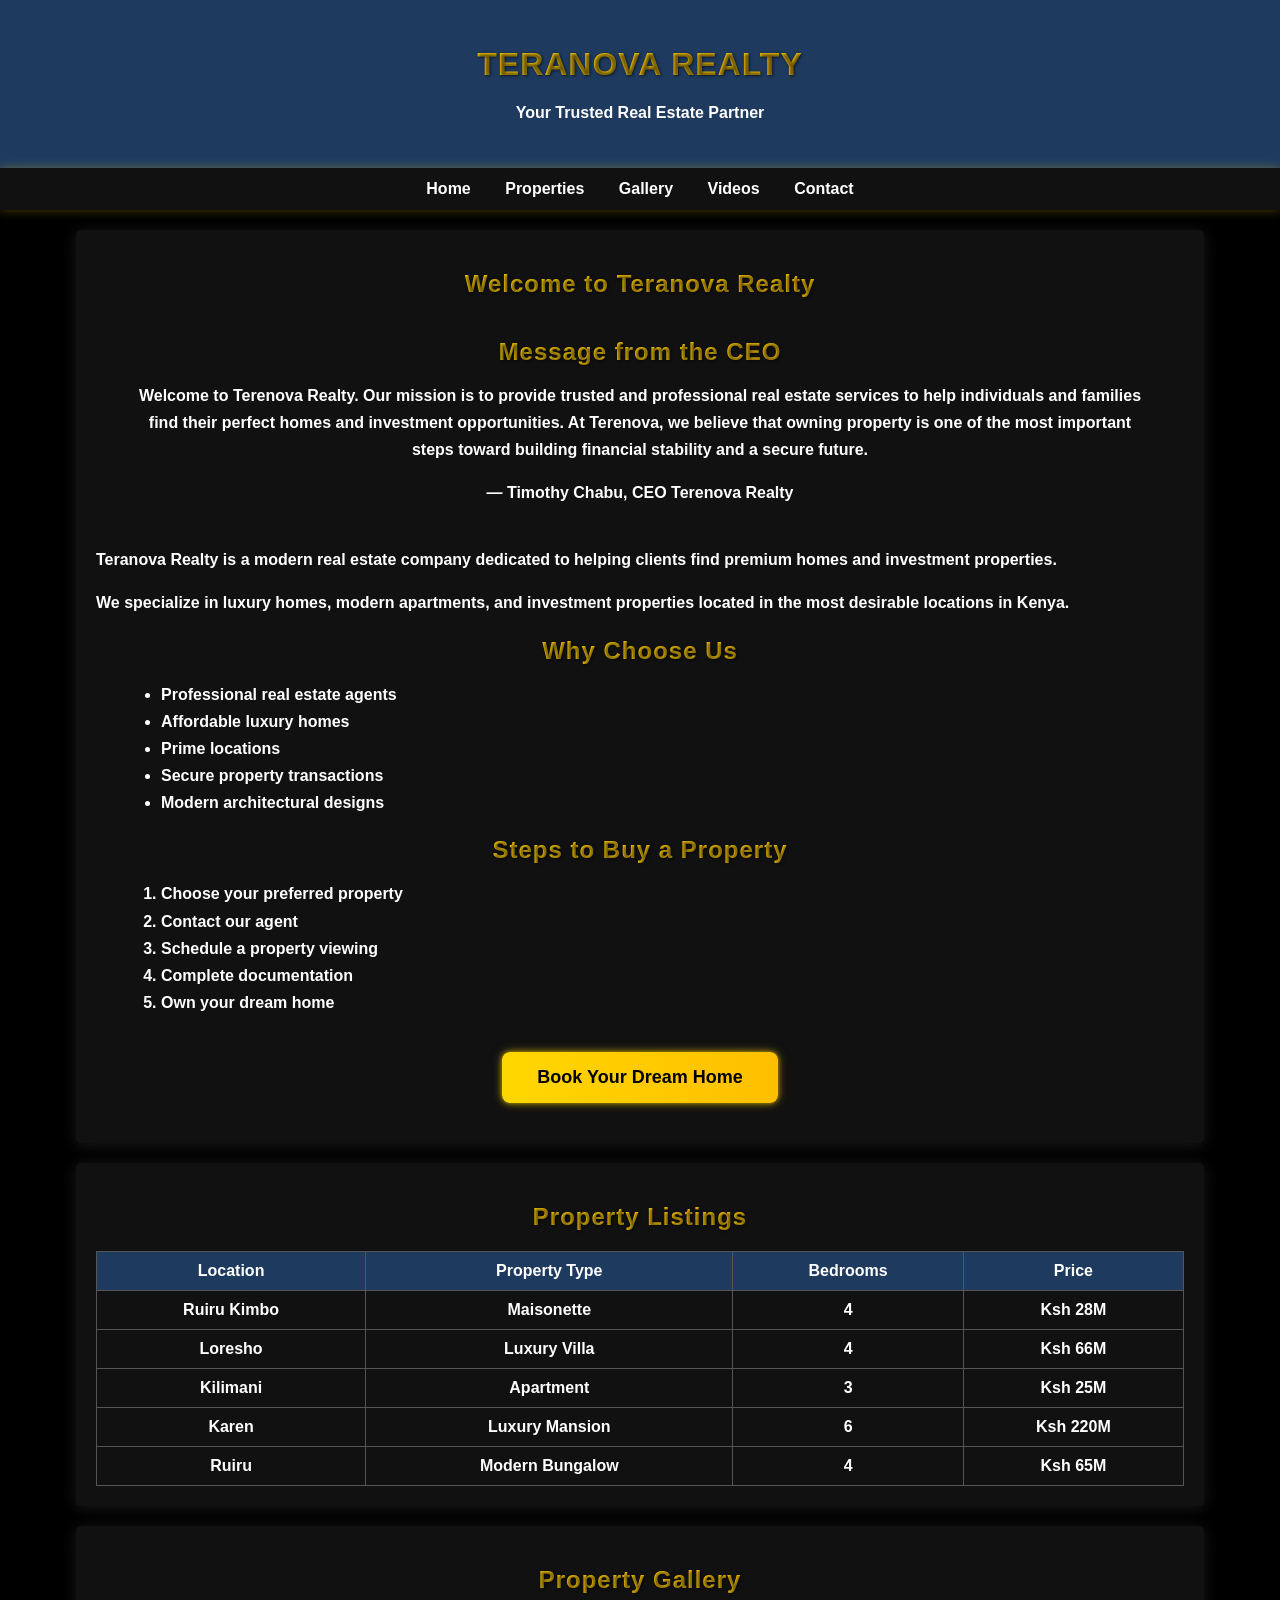
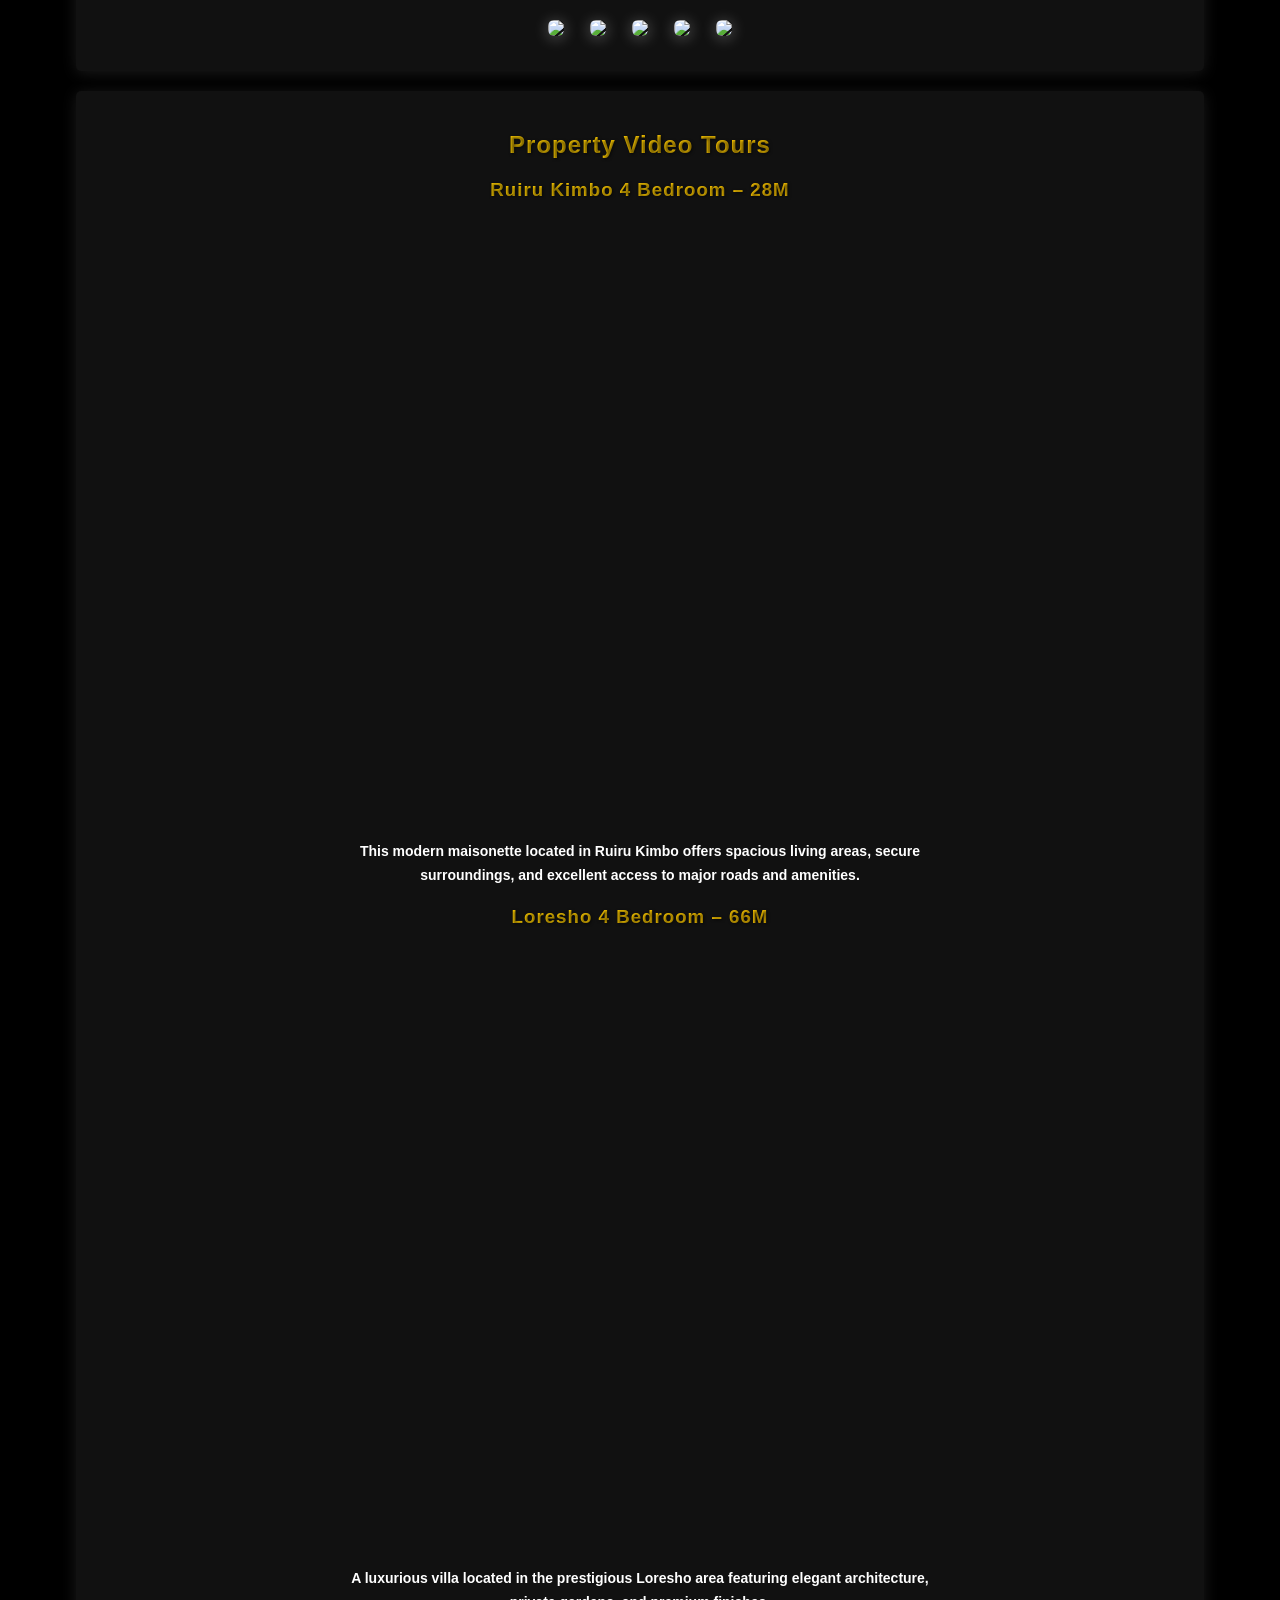
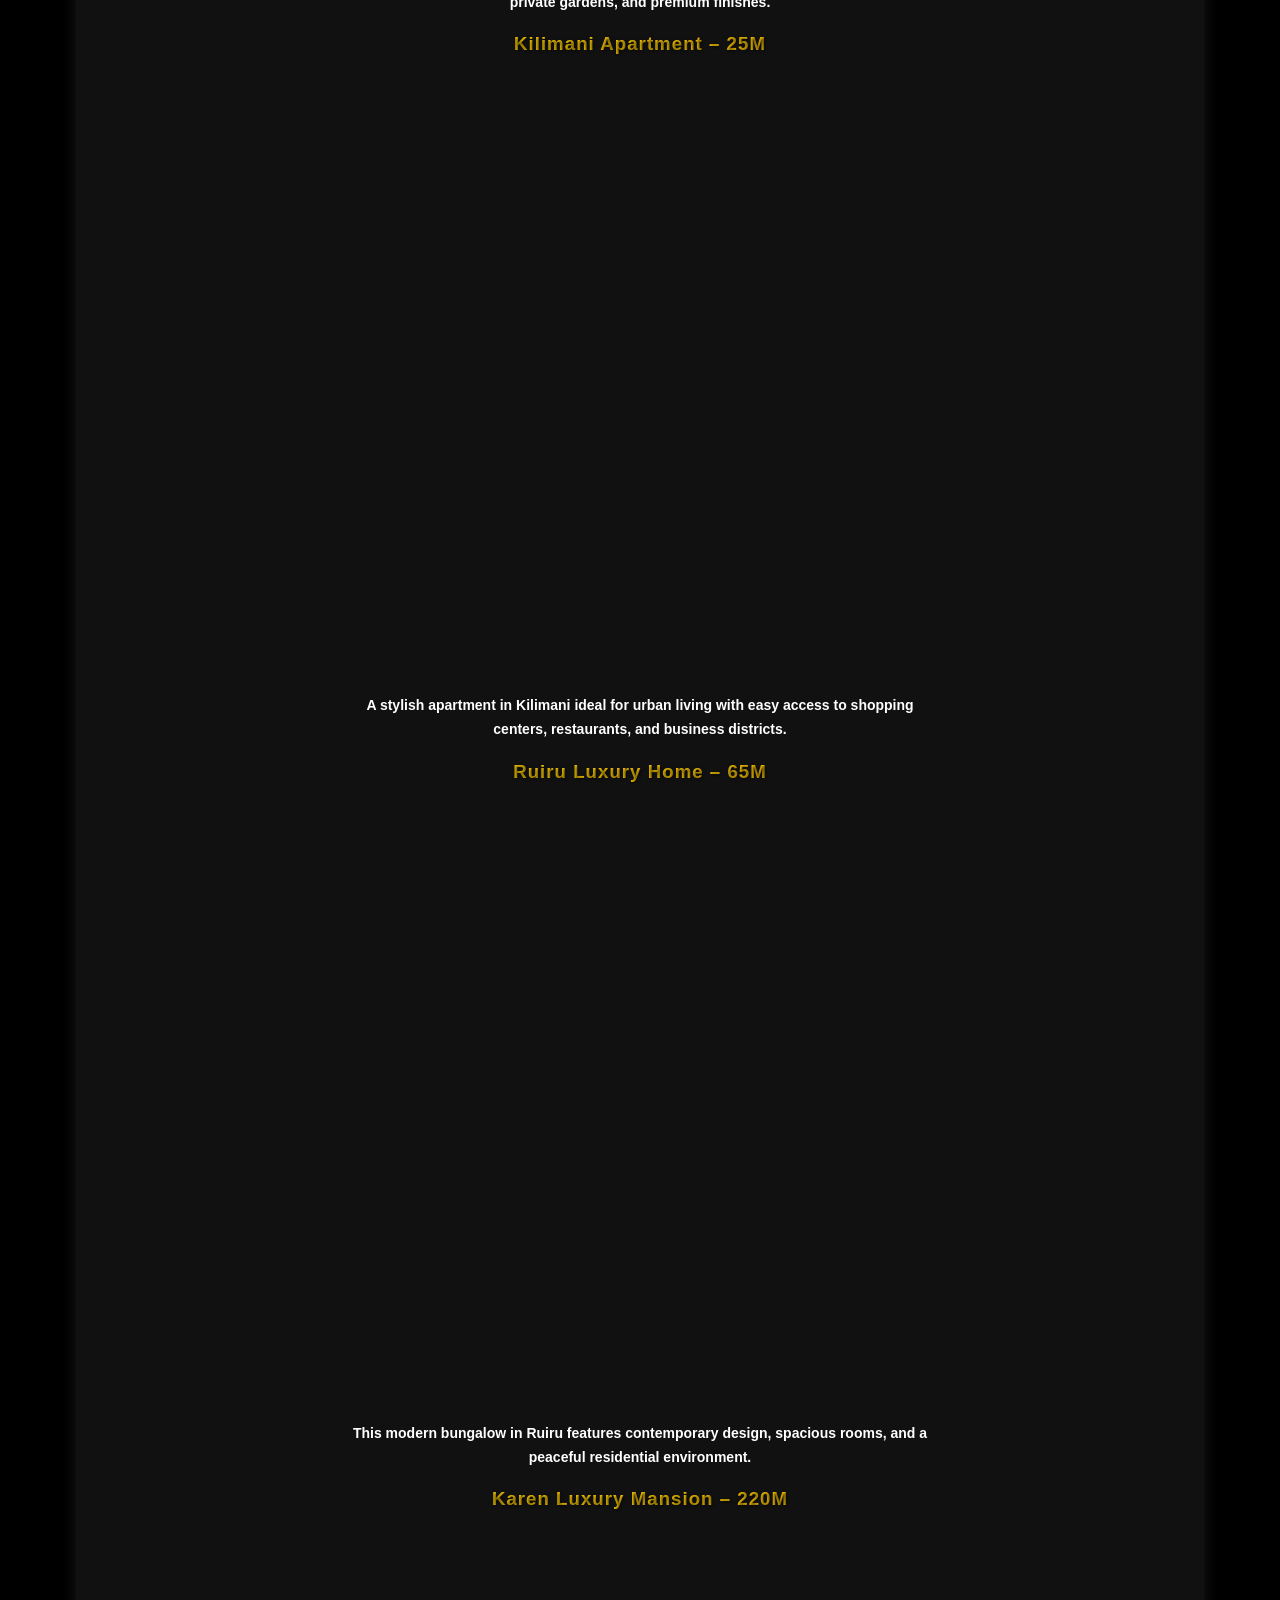
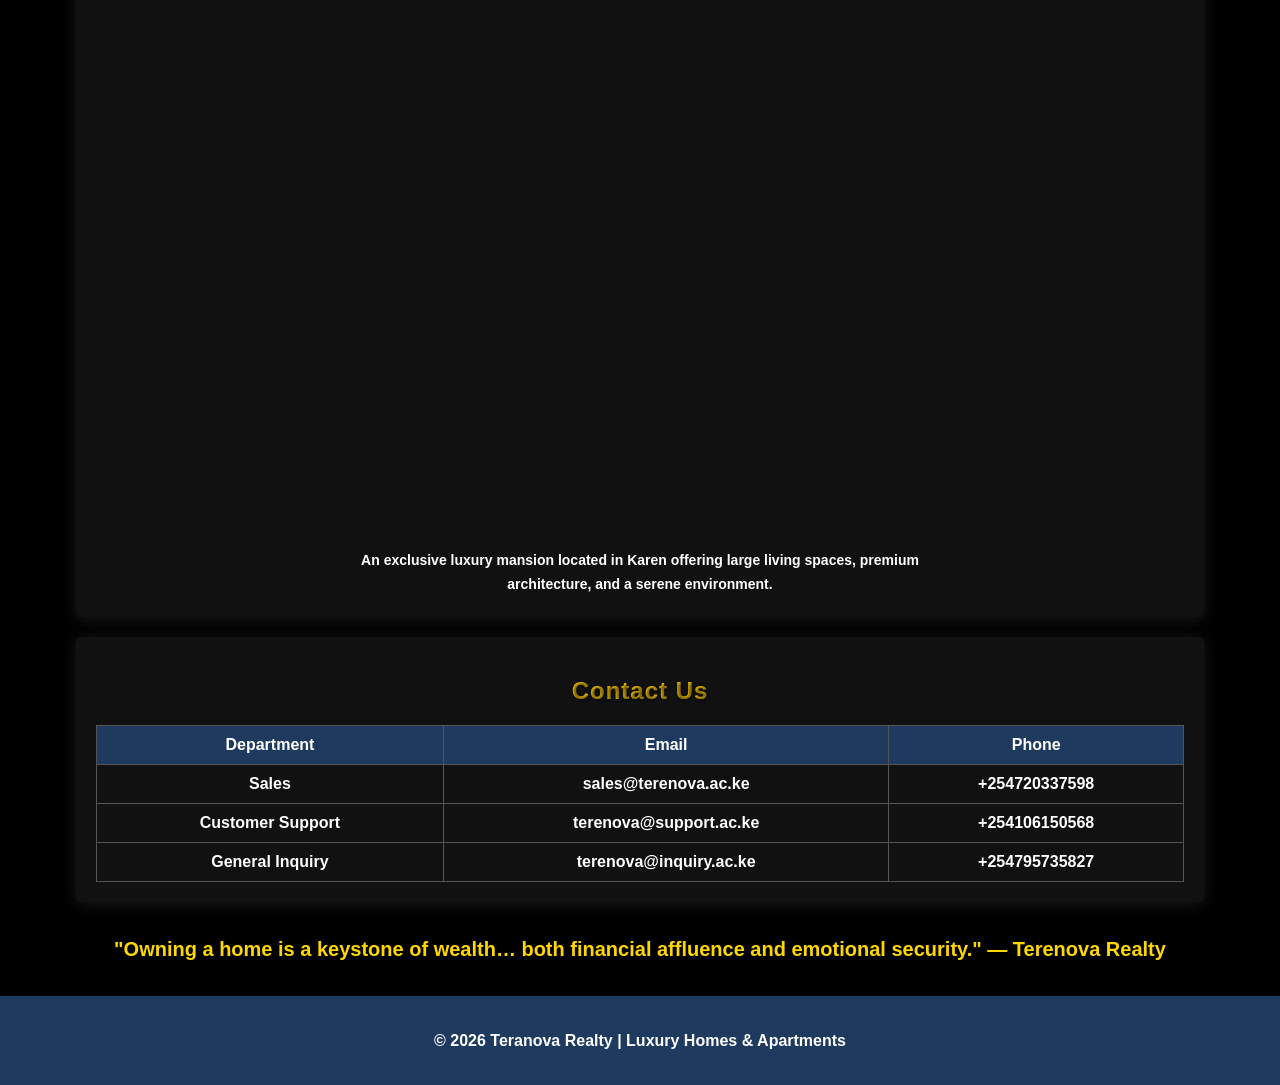
==== Index.html @ 056e0f9f "Add files via upload" ====
<!DOCTYPE html>
<html lang="en">

<head>
<meta charset="UTF-8">
<meta name="viewport" content="width=device-width, initial-scale=1.0">

<title>Teranova Realty</title>

<style>

/* --- Global Styles --- */
body{
    font-family: Arial, Helvetica, sans-serif;
    margin:0;
    background:#000; /* Black background */
    color:white;
    font-weight:bold;
}

/* --- Header --- */
header{
    background:#1e3a5f;
    color:white;
    text-align:center;
    padding:25px;
}

/* --- Navigation --- */
nav{
    background:#111;
    text-align:center;
    padding:12px;
    box-shadow: 0 0 10px rgba(255,215,0,0.3);
}

nav a{
    color:white;
    margin:15px;
    text-decoration:none;
    font-weight:bold;
    transition: 0.3s;
}

nav a:hover{
    color:#ffd700;
}

/* --- Containers --- */
.container{
    width:85%;
    margin:auto;
    padding:20px;
    background:#111; /* dark container */
    margin-top:20px;
    border-radius:5px;
    box-shadow:0 2px 15px rgba(255,255,255,0.1);
}

/* --- Professional Luxury Headings --- */
h1, h2, h3 {
    font-weight: bold;
    background: linear-gradient(90deg, #ffd700, #ffbf00);
    -webkit-background-clip: text;
    -webkit-text-fill-color: transparent;
    text-align: center;
    margin-bottom: 15px;
    letter-spacing: 1px;
    text-shadow: 1px 1px 3px rgba(0,0,0,0.6);
}

/* --- Paragraphs and Lists --- */
p, li{
    line-height:1.7;
    font-size:16px;
    font-weight:bold;
    color:white;
}

/* --- Lists --- */
ul,ol{
    margin-left:25px;
}

/* --- Tables --- */
table{
    width:100%;
    border-collapse:collapse;
    margin-top:20px;
    color:white;
}

table, th, td{
    border:1px solid #555;
}

th{
    background:#1e3a5f;
    color:white;
    padding:10px;
}

td{
    padding:10px;
    text-align:center;
}

/* --- Gallery --- */
.gallery{
    text-align:center;
}

.gallery img{
    width:18%;
    margin:1%;
    border-radius:6px;
    box-shadow:0 2px 15px rgba(255,255,255,0.3);
    transition: transform 0.3s, box-shadow 0.3s;
}

.gallery img:hover{
    transform: scale(1.05);
    box-shadow:0 2px 25px rgba(255,215,0,0.5);
}

/* --- Video Section --- */
.video{
    text-align:center;
    margin-top:20px;
}

iframe{
    border:none;
    margin:10px;
    border-radius:5px;
}

.video p{
    max-width:600px;
    margin:auto;
    font-size:14px;
    color:white;
    font-weight:bold;
}

/* --- Quote --- */
.quote{
    text-align:center;
    font-weight:bold;
    font-size:20px;
    color:#ffd700;
    text-shadow: 1px 1px 2px rgba(0,0,0,0.6);
    margin-top:30px;
}

/* --- Call-to-Action Button --- */
.cta-button {
    display: inline-block;
    background: linear-gradient(90deg, #ffd700, #ffbf00);
    color: #000;
    font-weight: bold;
    padding: 15px 35px;
    margin: 20px auto;
    text-align: center;
    border-radius: 8px;
    text-decoration: none;
    font-size: 18px;
    box-shadow: 0 0 5px rgba(255,215,0,0.5), 0 0 10px rgba(255,215,0,0.5);
    transition: 0.3s;
}

.cta-button:hover {
    box-shadow: 0 0 10px rgba(255,215,0,0.8), 0 0 20px rgba(255,215,0,0.8);
    transform: scale(1.05);
}

/* --- Footer --- */
footer{
    background:#1e3a5f;
    color:white;
    text-align:center;
    padding:15px;
    margin-top:30px;
    font-weight:bold;
}

</style>

</head>

<body>

<header>
<h1>TERANOVA REALTY</h1>
<p>Your Trusted Real Estate Partner</p>
</header>

<nav>
<a href="#home">Home</a>
<a href="#properties">Properties</a>
<a href="#gallery">Gallery</a>
<a href="#videos">Videos</a>
<a href="#contact">Contact</a>
</nav>

<!-- Home Section -->
<div class="container" id="home">

<h2>Welcome to Teranova Realty</h2>

<div style="text-align:center; margin:40px;">
<h2>Message from the CEO</h2>
<p>
Welcome to Terenova Realty. Our mission is to provide trusted and professional real estate
services to help individuals and families find their perfect homes and investment opportunities.
At Terenova, we believe that owning property is one of the most important steps toward building
financial stability and a secure future.
</p>
<p>
— Timothy Chabu, CEO Terenova Realty
</p>
</div>

<p>Teranova Realty is a modern real estate company dedicated to helping clients find premium homes and investment properties.</p>
<p>We specialize in luxury homes, modern apartments, and investment properties located in the most desirable locations in Kenya.</p>

<h2>Why Choose Us</h2>
<ul>
<li>Professional real estate agents</li>
<li>Affordable luxury homes</li>
<li>Prime locations</li>
<li>Secure property transactions</li>
<li>Modern architectural designs</li>
</ul>

<h2>Steps to Buy a Property</h2>
<ol>
<li>Choose your preferred property</li>
<li>Contact our agent</li>
<li>Schedule a property viewing</li>
<li>Complete documentation</li>
<li>Own your dream home</li>
</ol>

<div style="text-align:center;">
  <a href="#contact" class="cta-button">Book Your Dream Home</a>
</div>

</div>

<!-- Properties Section -->
<div class="container" id="properties">
<h2>Property Listings</h2>
<table>
<tr>
<th>Location</th>
<th>Property Type</th>
<th>Bedrooms</th>
<th>Price</th>
</tr>
<tr><td>Ruiru Kimbo</td><td>Maisonette</td><td>4</td><td>Ksh 28M</td></tr>
<tr><td>Loresho</td><td>Luxury Villa</td><td>4</td><td>Ksh 66M</td></tr>
<tr><td>Kilimani</td><td>Apartment</td><td>3</td><td>Ksh 25M</td></tr>
<tr><td>Karen</td><td>Luxury Mansion</td><td>6</td><td>Ksh 220M</td></tr>
<tr><td>Ruiru</td><td>Modern Bungalow</td><td>4</td><td>Ksh 65M</td></tr>
</table>
</div>

<!-- Gallery Section -->
<div class="container" id="gallery">
<h2>Property Gallery</h2>
<div class="gallery">
<img src="house1.jpg">
<img src="house2.jpg">
<img src="house3.jpg">
<img src="house4.jpg">
<img src="house5.jpg">
</div>
</div>

<!-- Videos Section -->
<div class="container" id="videos">
<h2>Property Video Tours</h2>
<div class="video">

<h3>Ruiru Kimbo 4 Bedroom – 28M</h3>
<iframe width="350" height="600" src="https://www.youtube.com/embed/kFBPohtPXuo"></iframe>
<p>This modern maisonette located in Ruiru Kimbo offers spacious living areas, secure surroundings, and excellent access to major roads and amenities.</p>

<h3>Loresho 4 Bedroom – 66M</h3>
<iframe width="350" height="600" src="https://www.youtube.com/embed/qsWV8attaG0"></iframe>
<p>A luxurious villa located in the prestigious Loresho area featuring elegant architecture, private gardens, and premium finishes.</p>

<h3>Kilimani Apartment – 25M</h3>
<iframe width="350" height="600" src="https://www.youtube.com/embed/S3pe_Z5a5ug"></iframe>
<p>A stylish apartment in Kilimani ideal for urban living with easy access to shopping centers, restaurants, and business districts.</p>

<h3>Ruiru Luxury Home – 65M</h3>
<iframe width="350" height="600" src="https://www.youtube.com/embed/gBWsiX8boOA"></iframe>
<p>This modern bungalow in Ruiru features contemporary design, spacious rooms, and a peaceful residential environment.</p>

<h3>Karen Luxury Mansion – 220M</h3>
<iframe width="350" height="600" src="https://www.youtube.com/embed/NVcPF3bKIfQ"></iframe>
<p>An exclusive luxury mansion located in Karen offering large living spaces, premium architecture, and a serene environment.</p>

</div>
</div>

<!-- Contact Section -->
<div class="container" id="contact">
<h2>Contact Us</h2>
<table>
<tr><th>Department</th><th>Email</th><th>Phone</th></tr>
<tr><td>Sales</td><td>sales@terenova.ac.ke</td><td>+254720337598</td></tr>
<tr><td>Customer Support</td><td>terenova@support.ac.ke</td><td>+254106150568</td></tr>
<tr><td>General Inquiry</td><td>terenova@inquiry.ac.ke</td><td>+254795735827</td></tr>
</table>
</div>

<!-- Quote -->
<p class="quote">
"Owning a home is a keystone of wealth… both financial affluence and emotional security."
— Terenova Realty
</p>

<footer>
<p>© 2026 Teranova Realty | Luxury Homes & Apartments</p>
</footer>

</body>
</html>
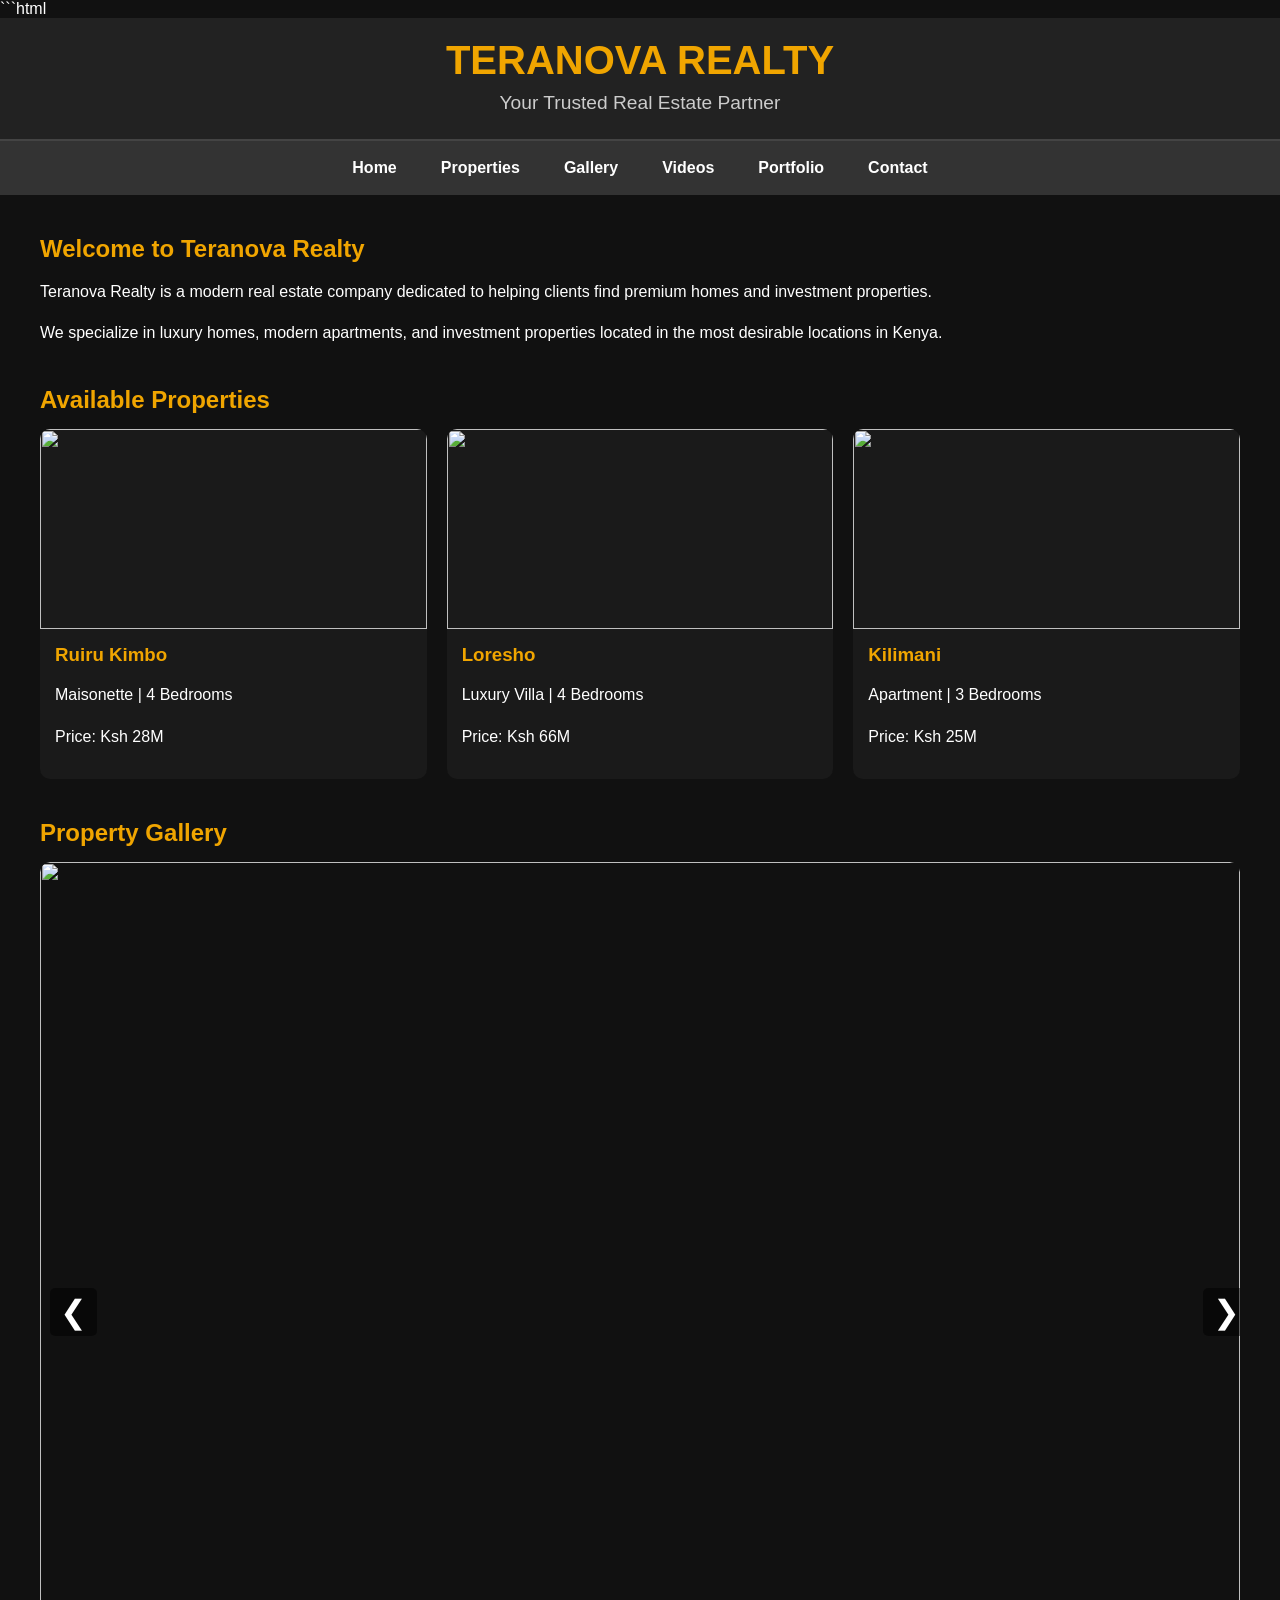
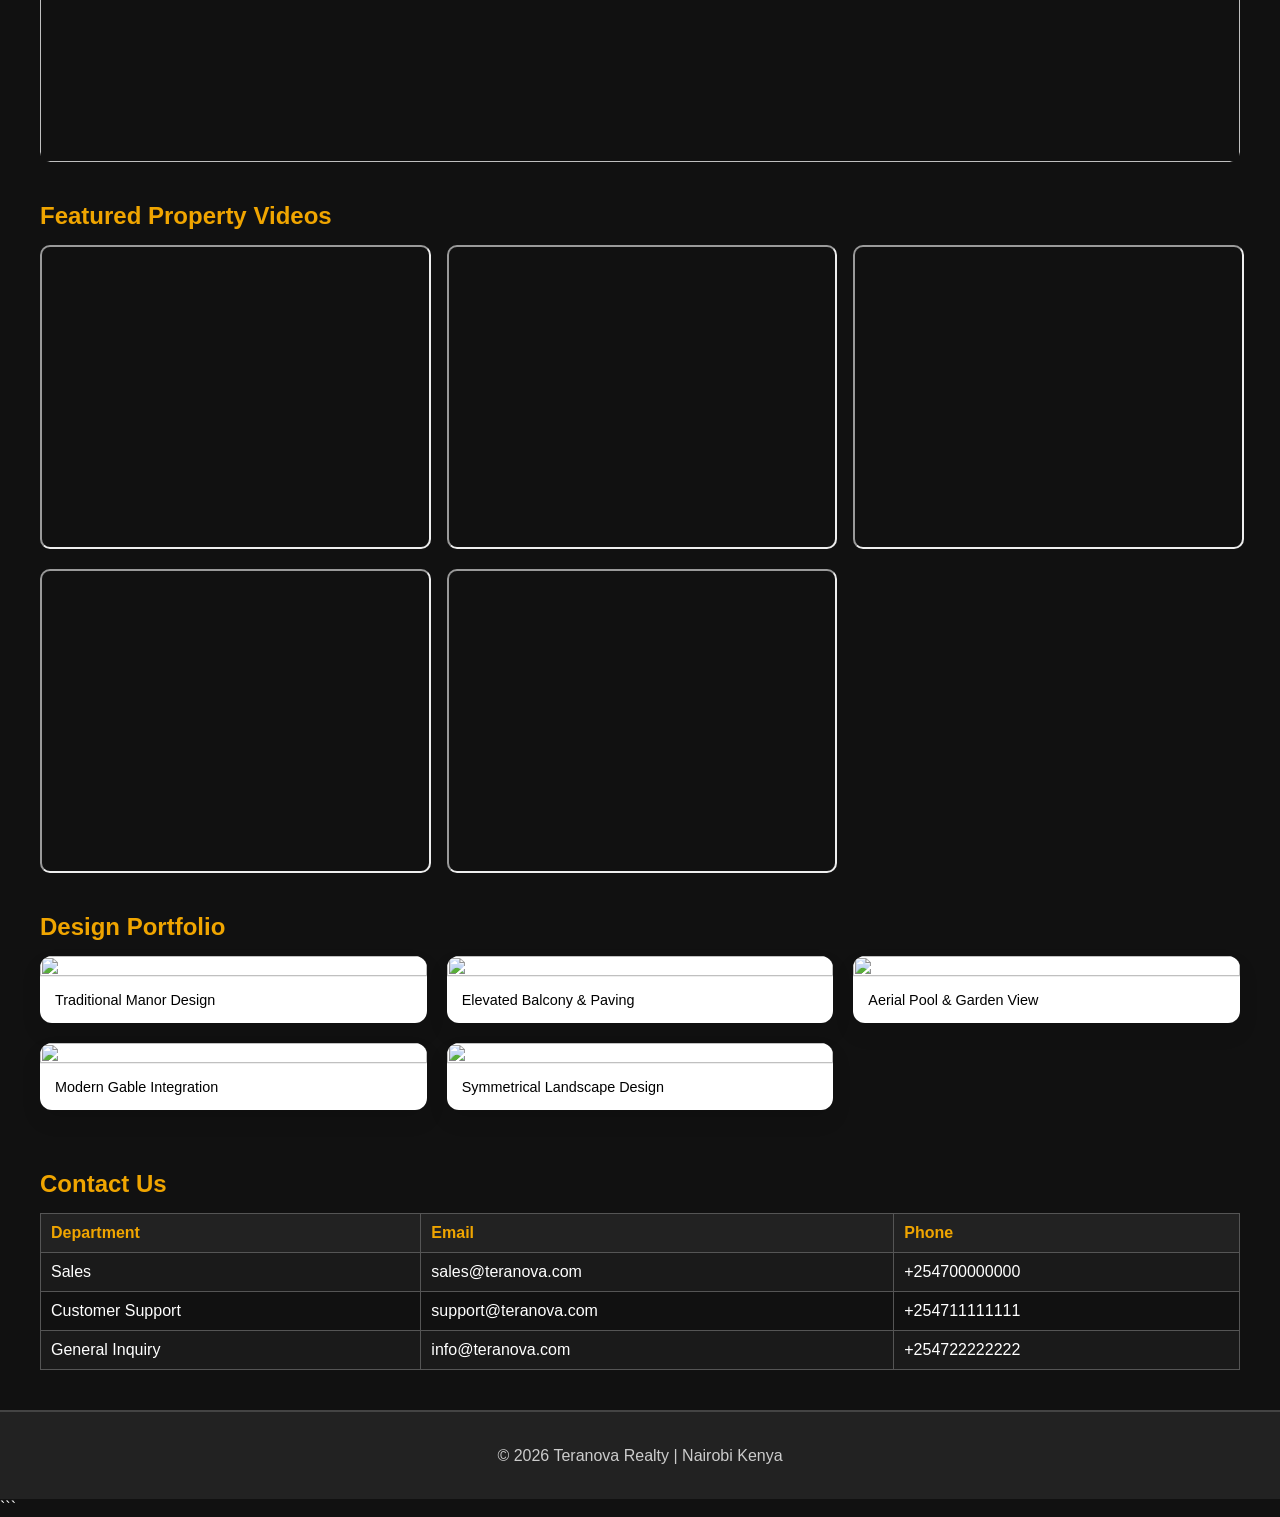
==== commit c10455d3: "Add files via upload" ====
--- a/Index.html
+++ b/Index.html
@@ -1,191 +1,266 @@
+```html
 <!DOCTYPE html>
 <html lang="en">
-
 <head>
 <meta charset="UTF-8">
 <meta name="viewport" content="width=device-width, initial-scale=1.0">
-
 <title>Teranova Realty</title>
 
 <style>
 
-/* --- Global Styles --- */
+/* ================= GENERAL STYLES ================= */
+
 body{
-    font-family: Arial, Helvetica, sans-serif;
-    margin:0;
-    background:#000; /* Black background */
-    color:white;
-    font-weight:bold;
-}
-
-/* --- Header --- */
+margin:0;
+font-family:Arial, sans-serif;
+background-color:#111;
+color:#fff;
+scroll-behavior:smooth;
+}
+
 header{
-    background:#1e3a5f;
-    color:white;
-    text-align:center;
-    padding:25px;
-}
-
-/* --- Navigation --- */
+background-color:#222;
+padding:20px 0;
+text-align:center;
+border-bottom:2px solid #444;
+}
+
+header h1{
+margin:0;
+font-size:2.5em;
+color:#f0a500;
+}
+
+header p{
+margin:5px 0 0;
+font-size:1.2em;
+color:#ccc;
+}
+
 nav{
-    background:#111;
-    text-align:center;
-    padding:12px;
-    box-shadow: 0 0 10px rgba(255,215,0,0.3);
+background-color:#333;
+display:flex;
+justify-content:center;
+gap:20px;
+padding:10px 0;
+position:sticky;
+top:0;
+z-index:1000;
 }
 
 nav a{
-    color:white;
-    margin:15px;
-    text-decoration:none;
-    font-weight:bold;
-    transition: 0.3s;
+color:#fff;
+text-decoration:none;
+font-weight:bold;
+padding:8px 12px;
+transition:0.3s;
 }
 
 nav a:hover{
-    color:#ffd700;
-}
-
-/* --- Containers --- */
+background:#f0a500;
+color:#111;
+border-radius:5px;
+}
+
 .container{
-    width:85%;
-    margin:auto;
-    padding:20px;
-    background:#111; /* dark container */
-    margin-top:20px;
-    border-radius:5px;
-    box-shadow:0 2px 15px rgba(255,255,255,0.1);
-}
-
-/* --- Professional Luxury Headings --- */
-h1, h2, h3 {
-    font-weight: bold;
-    background: linear-gradient(90deg, #ffd700, #ffbf00);
-    -webkit-background-clip: text;
-    -webkit-text-fill-color: transparent;
-    text-align: center;
-    margin-bottom: 15px;
-    letter-spacing: 1px;
-    text-shadow: 1px 1px 3px rgba(0,0,0,0.6);
-}
-
-/* --- Paragraphs and Lists --- */
-p, li{
-    line-height:1.7;
-    font-size:16px;
-    font-weight:bold;
-    color:white;
-}
-
-/* --- Lists --- */
+max-width:1200px;
+margin:40px auto;
+padding:0 20px;
+}
+
+h2{
+color:#f0a500;
+margin-bottom:15px;
+}
+
+p{
+line-height:1.6;
+margin-bottom:15px;
+}
+
 ul,ol{
-    margin-left:25px;
-}
-
-/* --- Tables --- */
+margin-left:20px;
+margin-bottom:20px;
+}
+
+/* ================= PROPERTY CARDS ================= */
+
+.property-grid{
+display:grid;
+grid-template-columns:repeat(auto-fit,minmax(250px,1fr));
+gap:20px;
+}
+
+.property-card{
+background:#1a1a1a;
+border-radius:10px;
+overflow:hidden;
+transition:0.3s;
+}
+
+.property-card:hover{
+transform:scale(1.03);
+}
+
+.property-card img{
+width:100%;
+height:200px;
+object-fit:cover;
+}
+
+.property-card .info{
+padding:15px;
+}
+
+.property-card h3{
+margin:0 0 10px 0;
+color:#f0a500;
+}
+
+/* ================= GALLERY ================= */
+
+.carousel{
+position:relative;
+overflow:hidden;
+border-radius:10px;
+margin-bottom:30px;
+}
+
+.carousel img{
+width:100%;
+display:none;
+border-radius:10px;
+}
+
+.carousel img.active{
+display:block;
+}
+
+.carousel-buttons{
+position:absolute;
+top:50%;
+width:100%;
+display:flex;
+justify-content:space-between;
+transform:translateY(-50%);
+padding:0 10px;
+}
+
+.carousel-buttons button{
+background:rgba(0,0,0,0.5);
+border:none;
+color:#fff;
+font-size:2em;
+padding:5px 10px;
+cursor:pointer;
+border-radius:5px;
+}
+
+.carousel-buttons button:hover{
+background:#f0a500;
+color:#111;
+}
+
+/* ================= VIDEOS ================= */
+
+.video-grid{
+display:grid;
+grid-template-columns:repeat(auto-fit,minmax(300px,1fr));
+gap:20px;
+margin-bottom:30px;
+}
+
+.video-grid iframe{
+width:100%;
+height:300px;
+border-radius:10px;
+}
+
+/* ================= CONTACT TABLE ================= */
+
 table{
-    width:100%;
-    border-collapse:collapse;
-    margin-top:20px;
-    color:white;
-}
-
-table, th, td{
-    border:1px solid #555;
+width:100%;
+border-collapse:collapse;
+margin-bottom:30px;
+}
+
+table,th,td{
+border:1px solid #555;
+}
+
+th,td{
+padding:10px;
+text-align:left;
 }
 
 th{
-    background:#1e3a5f;
-    color:white;
-    padding:10px;
-}
-
-td{
-    padding:10px;
-    text-align:center;
-}
-
-/* --- Gallery --- */
-.gallery{
-    text-align:center;
-}
-
-.gallery img{
-    width:18%;
-    margin:1%;
-    border-radius:6px;
-    box-shadow:0 2px 15px rgba(255,255,255,0.3);
-    transition: transform 0.3s, box-shadow 0.3s;
-}
-
-.gallery img:hover{
-    transform: scale(1.05);
-    box-shadow:0 2px 25px rgba(255,215,0,0.5);
-}
-
-/* --- Video Section --- */
-.video{
-    text-align:center;
-    margin-top:20px;
-}
-
-iframe{
-    border:none;
-    margin:10px;
-    border-radius:5px;
-}
-
-.video p{
-    max-width:600px;
-    margin:auto;
-    font-size:14px;
-    color:white;
-    font-weight:bold;
-}
-
-/* --- Quote --- */
-.quote{
-    text-align:center;
-    font-weight:bold;
-    font-size:20px;
-    color:#ffd700;
-    text-shadow: 1px 1px 2px rgba(0,0,0,0.6);
-    margin-top:30px;
-}
-
-/* --- Call-to-Action Button --- */
-.cta-button {
-    display: inline-block;
-    background: linear-gradient(90deg, #ffd700, #ffbf00);
-    color: #000;
-    font-weight: bold;
-    padding: 15px 35px;
-    margin: 20px auto;
-    text-align: center;
-    border-radius: 8px;
-    text-decoration: none;
-    font-size: 18px;
-    box-shadow: 0 0 5px rgba(255,215,0,0.5), 0 0 10px rgba(255,215,0,0.5);
-    transition: 0.3s;
-}
-
-.cta-button:hover {
-    box-shadow: 0 0 10px rgba(255,215,0,0.8), 0 0 20px rgba(255,215,0,0.8);
-    transform: scale(1.05);
-}
-
-/* --- Footer --- */
+background:#222;
+color:#f0a500;
+}
+
+tr:nth-child(even){
+background:#1a1a1a;
+}
+
+/* ================= PORTFOLIO ================= */
+
+.portfolio-grid{
+column-count:3;
+column-gap:20px;
+max-width:1200px;
+margin:auto;
+}
+
+.portfolio-item{
+display:inline-block;
+width:100%;
+margin-bottom:20px;
+background:white;
+border-radius:12px;
+overflow:hidden;
+box-shadow:0 10px 20px rgba(0,0,0,0.1);
+transition:0.4s;
+}
+
+.portfolio-item:hover{
+transform:scale(1.03);
+cursor:pointer;
+}
+
+.portfolio-item img{
+width:100%;
+display:block;
+}
+
+.caption{
+padding:15px;
+font-size:0.9rem;
+border-top:1px solid #eee;
+color:#000;
+}
+
+/* ================= FOOTER ================= */
+
 footer{
-    background:#1e3a5f;
-    color:white;
-    text-align:center;
-    padding:15px;
-    margin-top:30px;
-    font-weight:bold;
+background:#222;
+text-align:center;
+padding:15px 0;
+border-top:2px solid #444;
+color:#ccc;
+}
+
+/* ================= RESPONSIVE ================= */
+
+@media(max-width:900px){
+.portfolio-grid{column-count:2;}
+}
+
+@media(max-width:600px){
+.portfolio-grid{column-count:1;}
+nav{flex-direction:column;}
 }
 
 </style>
-
 </head>
 
 <body>
@@ -200,132 +275,179 @@
 <a href="#properties">Properties</a>
 <a href="#gallery">Gallery</a>
 <a href="#videos">Videos</a>
+<a href="#portfolio">Portfolio</a>
 <a href="#contact">Contact</a>
 </nav>
 
-<!-- Home Section -->
-<div class="container" id="home">
-
+<section id="home" class="container">
 <h2>Welcome to Teranova Realty</h2>
-
-<div style="text-align:center; margin:40px;">
-<h2>Message from the CEO</h2>
-<p>
-Welcome to Terenova Realty. Our mission is to provide trusted and professional real estate
-services to help individuals and families find their perfect homes and investment opportunities.
-At Terenova, we believe that owning property is one of the most important steps toward building
-financial stability and a secure future.
-</p>
-<p>
-— Timothy Chabu, CEO Terenova Realty
-</p>
-</div>
-
 <p>Teranova Realty is a modern real estate company dedicated to helping clients find premium homes and investment properties.</p>
 <p>We specialize in luxury homes, modern apartments, and investment properties located in the most desirable locations in Kenya.</p>
-
-<h2>Why Choose Us</h2>
-<ul>
-<li>Professional real estate agents</li>
-<li>Affordable luxury homes</li>
-<li>Prime locations</li>
-<li>Secure property transactions</li>
-<li>Modern architectural designs</li>
-</ul>
-
-<h2>Steps to Buy a Property</h2>
-<ol>
-<li>Choose your preferred property</li>
-<li>Contact our agent</li>
-<li>Schedule a property viewing</li>
-<li>Complete documentation</li>
-<li>Own your dream home</li>
-</ol>
-
-<div style="text-align:center;">
-  <a href="#contact" class="cta-button">Book Your Dream Home</a>
-</div>
-
-</div>
-
-<!-- Properties Section -->
-<div class="container" id="properties">
-<h2>Property Listings</h2>
-<table>
-<tr>
-<th>Location</th>
-<th>Property Type</th>
-<th>Bedrooms</th>
-<th>Price</th>
-</tr>
-<tr><td>Ruiru Kimbo</td><td>Maisonette</td><td>4</td><td>Ksh 28M</td></tr>
-<tr><td>Loresho</td><td>Luxury Villa</td><td>4</td><td>Ksh 66M</td></tr>
-<tr><td>Kilimani</td><td>Apartment</td><td>3</td><td>Ksh 25M</td></tr>
-<tr><td>Karen</td><td>Luxury Mansion</td><td>6</td><td>Ksh 220M</td></tr>
-<tr><td>Ruiru</td><td>Modern Bungalow</td><td>4</td><td>Ksh 65M</td></tr>
-</table>
-</div>
-
-<!-- Gallery Section -->
-<div class="container" id="gallery">
+</section>
+
+<section id="properties" class="container">
+<h2>Available Properties</h2>
+
+<div class="property-grid">
+
+<div class="property-card">
+<img src="house1.jpg">
+<div class="info">
+<h3>Ruiru Kimbo</h3>
+<p>Maisonette | 4 Bedrooms</p>
+<p>Price: Ksh 28M</p>
+</div>
+</div>
+
+<div class="property-card">
+<img src="house2.jpg">
+<div class="info">
+<h3>Loresho</h3>
+<p>Luxury Villa | 4 Bedrooms</p>
+<p>Price: Ksh 66M</p>
+</div>
+</div>
+
+<div class="property-card">
+<img src="house3.jpg">
+<div class="info">
+<h3>Kilimani</h3>
+<p>Apartment | 3 Bedrooms</p>
+<p>Price: Ksh 25M</p>
+</div>
+</div>
+
+</div>
+</section>
+
+<section id="gallery" class="container">
 <h2>Property Gallery</h2>
-<div class="gallery">
-<img src="house1.jpg">
+
+<div class="carousel">
+<img src="house1.jpg" class="active">
 <img src="house2.jpg">
 <img src="house3.jpg">
 <img src="house4.jpg">
 <img src="house5.jpg">
-</div>
-</div>
-
-<!-- Videos Section -->
-<div class="container" id="videos">
-<h2>Property Video Tours</h2>
-<div class="video">
-
-<h3>Ruiru Kimbo 4 Bedroom – 28M</h3>
-<iframe width="350" height="600" src="https://www.youtube.com/embed/kFBPohtPXuo"></iframe>
-<p>This modern maisonette located in Ruiru Kimbo offers spacious living areas, secure surroundings, and excellent access to major roads and amenities.</p>
-
-<h3>Loresho 4 Bedroom – 66M</h3>
-<iframe width="350" height="600" src="https://www.youtube.com/embed/qsWV8attaG0"></iframe>
-<p>A luxurious villa located in the prestigious Loresho area featuring elegant architecture, private gardens, and premium finishes.</p>
-
-<h3>Kilimani Apartment – 25M</h3>
-<iframe width="350" height="600" src="https://www.youtube.com/embed/S3pe_Z5a5ug"></iframe>
-<p>A stylish apartment in Kilimani ideal for urban living with easy access to shopping centers, restaurants, and business districts.</p>
-
-<h3>Ruiru Luxury Home – 65M</h3>
-<iframe width="350" height="600" src="https://www.youtube.com/embed/gBWsiX8boOA"></iframe>
-<p>This modern bungalow in Ruiru features contemporary design, spacious rooms, and a peaceful residential environment.</p>
-
-<h3>Karen Luxury Mansion – 220M</h3>
-<iframe width="350" height="600" src="https://www.youtube.com/embed/NVcPF3bKIfQ"></iframe>
-<p>An exclusive luxury mansion located in Karen offering large living spaces, premium architecture, and a serene environment.</p>
-
-</div>
-</div>
-
-<!-- Contact Section -->
-<div class="container" id="contact">
+
+<div class="carousel-buttons">
+<button id="prev">&#10094;</button>
+<button id="next">&#10095;</button>
+</div>
+</div>
+
+</section>
+
+<section id="videos" class="container">
+<h2>Featured Property Videos</h2>
+
+<div class="video-grid">
+
+<iframe src="https://www.youtube.com/embed/kFBPohtPXuo" allowfullscreen></iframe>
+<iframe src="https://www.youtube.com/embed/qsWV8attaG0" allowfullscreen></iframe>
+<iframe src="https://www.youtube.com/embed/B2vv4HDtuFE" allowfullscreen></iframe>
+<iframe src="https://www.youtube.com/embed/gzBd4MYhKns" allowfullscreen></iframe>
+<iframe src="https://www.youtube.com/embed/S3pe_Z5a5ug" allowfullscreen></iframe>
+
+</div>
+</section>
+
+<section id="portfolio" class="container">
+
+<h2>Design Portfolio</h2>
+
+<div class="portfolio-grid">
+
+<div class="portfolio-item">
+<img src="1000209831.jpg">
+<div class="caption">Traditional Manor Design</div>
+</div>
+
+<div class="portfolio-item">
+<img src="1000209832.jpg">
+<div class="caption">Modern Gable Integration</div>
+</div>
+
+<div class="portfolio-item">
+<img src="1000209833.jpg">
+<div class="caption">Elevated Balcony & Paving</div>
+</div>
+
+<div class="portfolio-item">
+<img src="1000209834.jpg">
+<div class="caption">Symmetrical Landscape Design</div>
+</div>
+
+<div class="portfolio-item">
+<img src="1000209835.jpg">
+<div class="caption">Aerial Pool & Garden View</div>
+</div>
+
+</div>
+</section>
+
+<section id="contact" class="container">
+
 <h2>Contact Us</h2>
+
 <table>
-<tr><th>Department</th><th>Email</th><th>Phone</th></tr>
-<tr><td>Sales</td><td>sales@terenova.ac.ke</td><td>+254720337598</td></tr>
-<tr><td>Customer Support</td><td>terenova@support.ac.ke</td><td>+254106150568</td></tr>
-<tr><td>General Inquiry</td><td>terenova@inquiry.ac.ke</td><td>+254795735827</td></tr>
+<tr>
+<th>Department</th>
+<th>Email</th>
+<th>Phone</th>
+</tr>
+
+<tr>
+<td>Sales</td>
+<td>sales@teranova.com</td>
+<td>+254700000000</td>
+</tr>
+
+<tr>
+<td>Customer Support</td>
+<td>support@teranova.com</td>
+<td>+254711111111</td>
+</tr>
+
+<tr>
+<td>General Inquiry</td>
+<td>info@teranova.com</td>
+<td>+254722222222</td>
+</tr>
+
 </table>
-</div>
-
-<!-- Quote -->
-<p class="quote">
-"Owning a home is a keystone of wealth… both financial affluence and emotional security."
-— Terenova Realty
-</p>
+
+</section>
 
 <footer>
-<p>© 2026 Teranova Realty | Luxury Homes & Apartments</p>
+<p>© 2026 Teranova Realty | Nairobi Kenya</p>
 </footer>
 
+<script>
+
+const carouselImages=document.querySelectorAll('.carousel img');
+let currentIndex=0;
+
+const prevBtn=document.getElementById('prev');
+const nextBtn=document.getElementById('next');
+
+function showImage(index){
+carouselImages.forEach(img=>img.classList.remove('active'));
+carouselImages[index].classList.add('active');
+}
+
+prevBtn.onclick=function(){
+currentIndex=(currentIndex-1+carouselImages.length)%carouselImages.length;
+showImage(currentIndex);
+};
+
+nextBtn.onclick=function(){
+currentIndex=(currentIndex+1)%carouselImages.length;
+showImage(currentIndex);
+};
+
+</script>
+
 </body>
-</html>+</html>
+```
